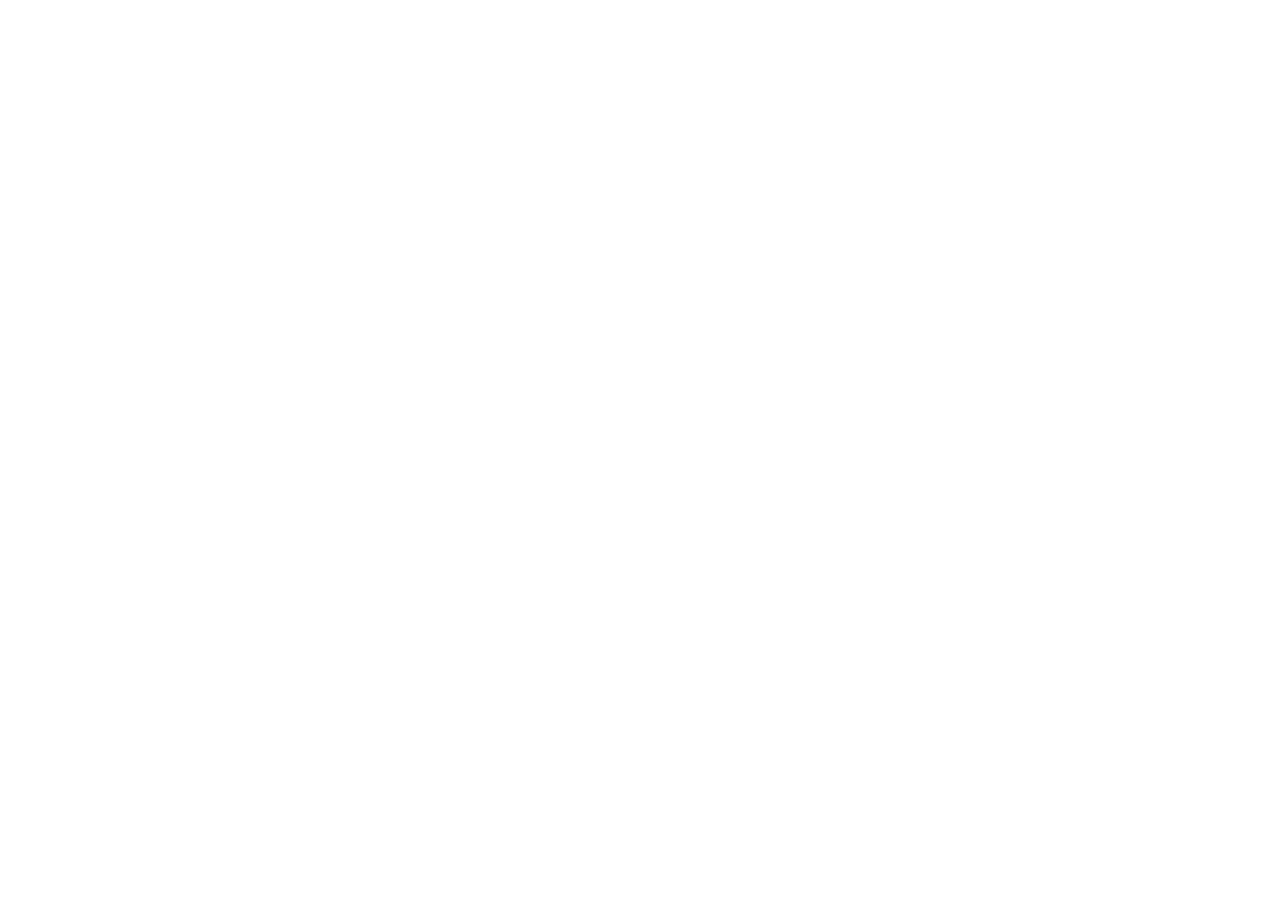
==== pages/students.html @ 92bb4dc9 "creacion de estructura" ====
<!DOCTYPE html>
<html lang="es">
<head>
    <meta charset="UTF-8">
    <meta name="viewport" content="width=device-width, initial-scale=1.0">
    <title>Estudiantes</title>
</head>
<body>
    
</body>
</html>
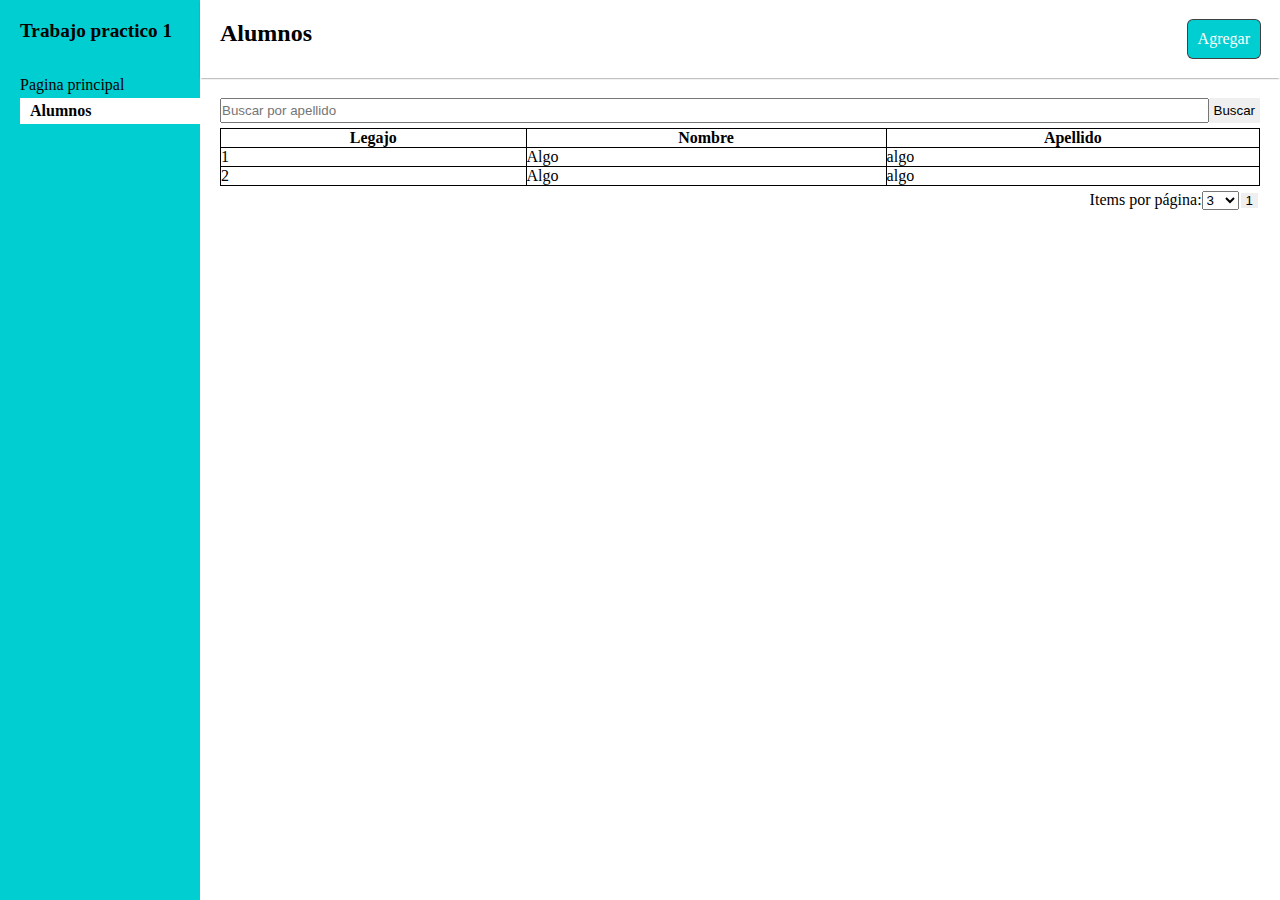
==== commit c6af73f7: "agregado de estilos" ====
--- a/pages/students.html
+++ b/pages/students.html
@@ -4,8 +4,72 @@
     <meta charset="UTF-8">
     <meta name="viewport" content="width=device-width, initial-scale=1.0">
     <title>Estudiantes</title>
+    <link rel="stylesheet" href="../css/styles.css">
 </head>
-<body>
+<body  class="main-layout">
+    <section class="sidebar">
+        <h2 class="sidebar_title">Trabajo practico 1</h2>
+        <ul>
+            <li class="menu_item "><a href="../index.html" >Pagina principal</a></li>
+            <li class="menu_item active"><a href="#" >Alumnos</a></li>
+        </ul>
+    </section>
+    <section class="content">
+        <div class=" box_title">
+            <h2 class="title">Alumnos</h2>
+            <a href="./students_form.html" class="button">Agregar</a>
+        </div>
+        <div class="container">
+            <section>
+                <form onsubmit="" class="form_search">
+                    <input type="text" placeholder="Buscar por apellido" required>
+                    <button>Buscar</button>
+                </form>
+            </section>
     
+            <section class = "table__body">
+                <table class="table">
+                    <thead>
+                        <tr>
+                            <th>Legajo</th>
+                            <th>Nombre</th>
+                            <th>Apellido</th>
+                        </tr>
+                    </thead>
+    
+                    <tbody id="table">
+
+                        <tr>
+                            <td>1</td>
+                            <td>Algo</td>
+                            <td>algo</td>
+                        </tr>
+                        <tr>
+                            <td>2</td>
+                            <td>Algo</td>
+                            <td>algo</td>
+                        </tr>
+                    </tbody>
+    
+                </table>
+            </section>
+            <div class="paginacion">
+                <p>Items por página: </p>
+                <select name="paginacion__select" id="paginacion">
+                    <option value="3">3</option>
+                    <option value="5">5</option>
+                    <option value="10">10</option>
+                    <option value="15">15</option>
+                    <option value="20">20</option>
+                </select>
+                <div id="items"><button class="button_paginacion">1</button></div>
+            </div>
+        </div>
+    </section>
+
+        
+
+   
+
 </body>
 </html>--- a/css/styles.css
+++ b/css/styles.css
@@ -0,0 +1,160 @@
+*,
+*::before,
+*::after {
+  margin: 0;
+  padding: 0;
+  box-sizing: border-box;
+  text-decoration: none;
+  list-style: none;
+  color: rgb(0, 0, 0);
+}
+
+
+.main-layout {
+    display: flex;
+    height: 100vh;
+}
+
+.sidebar {
+    width: 200px;
+    background-color: darkturquoise;
+    padding-left: 20px;
+    box-shadow: 0px 0px 2px 0px rgba(0,0,0,0.75);
+    padding-block: 20px;
+}
+
+.sidebar_title{
+    margin-bottom: 30px;
+    font-size: 1.2rem;
+}
+
+.content {
+    flex: 1;
+    background-color: white;
+}
+
+.container{
+    padding: 20px;
+}
+.menu_item{
+    width: 100%;
+    padding-block: 4px;
+    display:flex
+}
+.menu_item a{
+    width: 100%;
+}
+.menu_item:hover{
+    background-color: paleturquoise;
+}
+
+.active {
+    background-color: white;
+    font-weight: 700;
+    padding-left: 10px;
+}
+
+.box_title{
+    box-shadow: 0px 1px 2px -1px rgba(0, 0, 0, 0.75);
+    padding: 20px;
+    display: flex;
+    justify-content: space-between;
+}
+
+.button{
+    box-shadow: 0px 0px 0px 1px rgba(0, 0, 0, 0.75);
+    color: white;
+    padding: 10px;
+    background-color: darkturquoise;
+    border-radius: 5px;
+    cursor: pointer;
+    border: none;
+}
+
+.button:hover{
+    background-color: paleturquoise;
+    color: black;
+}
+
+.atras{
+    background-color: red;
+}
+
+.atras:hover{
+    background-color: rgb(181, 0, 0);
+    color: white;
+}
+
+.form_search{
+    display: flex;
+    width: 100%;
+    margin-bottom: 5px;
+}
+
+.form_search > input {
+    width: 100%;
+    height: 25px;
+}
+
+.form_search > button{
+    padding-inline: 5px;
+    border: none;
+    cursor: pointer;
+}
+.form_search > button:hover{
+    background-color: rgb(210, 210, 210);
+}
+
+table {
+    border-collapse: collapse; 
+    width: 100%;
+}
+th, td {
+    border: 1px solid black; 
+    text-align: center; 
+}
+
+td{
+    text-align: left;
+}
+
+.paginacion{
+    display: flex;
+    justify-content: end;
+    margin-top: 5px;
+}
+.button_paginacion{
+    padding-inline: 5px;
+    border: none;
+    margin-inline: 2px;
+    cursor: pointer;
+}
+
+.card{
+    padding-block: 20px;
+    text-align: center;
+    box-shadow: 0px 1px 4px 0px rgba(0, 0, 0, 0.75);
+    cursor: pointer;
+    display: block;
+}
+.card h1{
+    color:rgb(0, 0, 142);
+}
+
+.form{
+    display: grid;
+    grid-template-columns: 1fr 1fr;
+    padding: 10px;
+    box-shadow: 0px 1px 4px 0px rgba(0, 0, 0, 0.75) ;
+
+}
+
+.form-item{
+    display: flex;
+    flex-direction: column;
+    gap: 20px;
+}
+
+.button-add{
+    width: 75px;
+}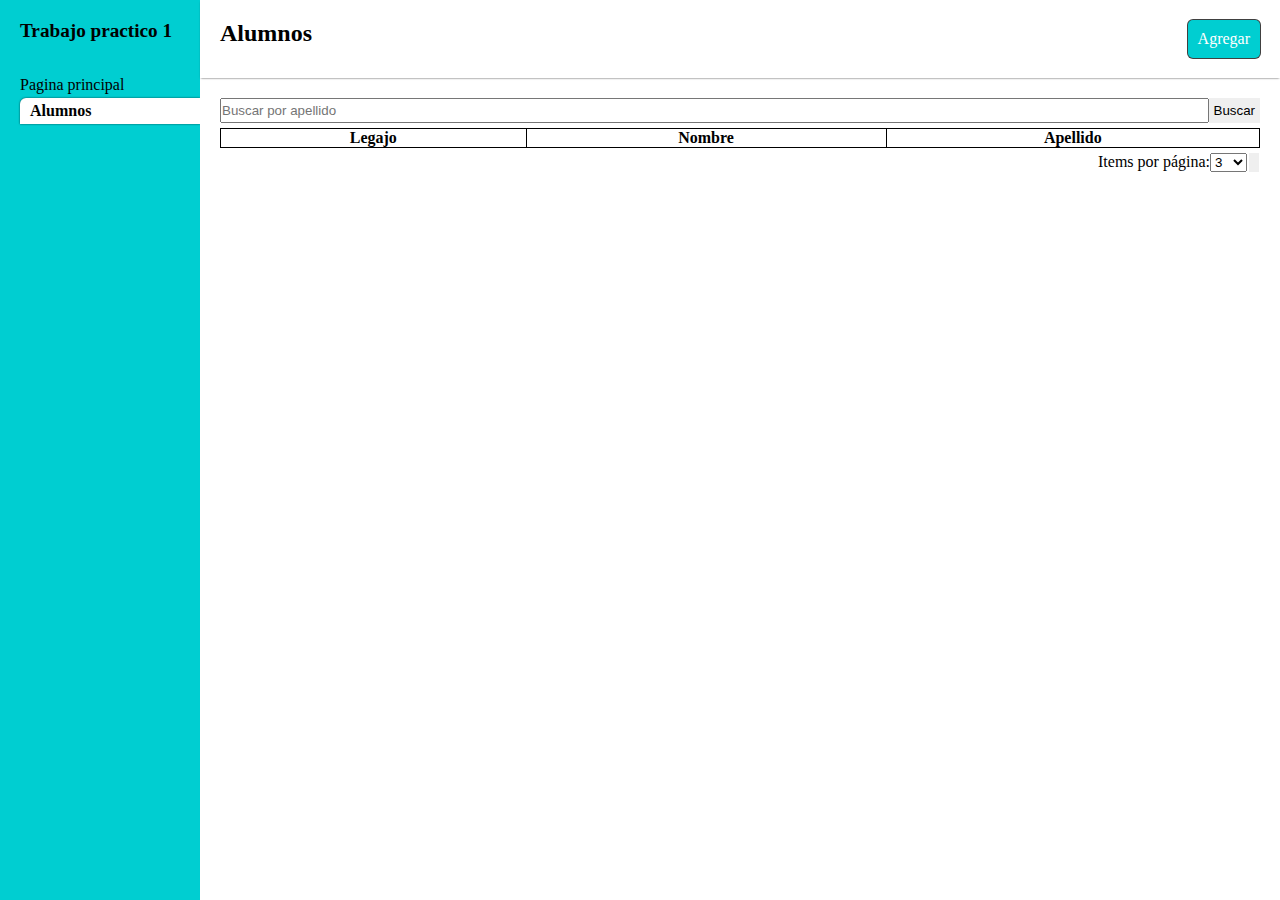
==== commit 62bb345f: "agregado funcionalidades js" ====
--- a/pages/students.html
+++ b/pages/students.html
@@ -11,7 +11,7 @@
         <h2 class="sidebar_title">Trabajo practico 1</h2>
         <ul>
             <li class="menu_item "><a href="../index.html" >Pagina principal</a></li>
-            <li class="menu_item active"><a href="#" >Alumnos</a></li>
+            <li class="menu_item active-layout"><a href="#" >Alumnos</a></li>
         </ul>
     </section>
     <section class="content">
@@ -21,9 +21,9 @@
         </div>
         <div class="container">
             <section>
-                <form onsubmit="" class="form_search">
-                    <input type="text" placeholder="Buscar por apellido" required>
-                    <button>Buscar</button>
+                <form onsubmit="search(event)" class="form_search">
+                    <input type="text" placeholder="Buscar por apellido" id="searchByLastName" required>
+                    <button type="submit">Buscar</button>
                 </form>
             </section>
     
@@ -39,37 +39,23 @@
     
                     <tbody id="table">
 
-                        <tr>
-                            <td>1</td>
-                            <td>Algo</td>
-                            <td>algo</td>
-                        </tr>
-                        <tr>
-                            <td>2</td>
-                            <td>Algo</td>
-                            <td>algo</td>
-                        </tr>
                     </tbody>
     
                 </table>
             </section>
             <div class="paginacion">
                 <p>Items por página: </p>
-                <select name="paginacion__select" id="paginacion">
+                <select name="pagination-select" id="pagination-select" onchange="paginationSelect()">
                     <option value="3">3</option>
                     <option value="5">5</option>
                     <option value="10">10</option>
                     <option value="15">15</option>
                     <option value="20">20</option>
                 </select>
-                <div id="items"><button class="button_paginacion">1</button></div>
+                <div class="items" id="items"><button class="button_paginacion"></button></div>
             </div>
         </div>
     </section>
-
-        
-
-   
-
 </body>
+<script src="../scripts/table-students.js"></script>
 </html>--- a/css/styles.css
+++ b/css/styles.css
@@ -39,7 +39,9 @@
 .menu_item{
     width: 100%;
     padding-block: 4px;
-    display:flex
+    display:flex;
+    border-top-left-radius: 6px;
+
 }
 .menu_item a{
     width: 100%;
@@ -48,10 +50,12 @@
     background-color: paleturquoise;
 }
 
-.active {
+.active-layout {
     background-color: white;
     font-weight: 700;
     padding-left: 10px;
+    box-shadow: 0px 0px 2px 0px rgba(0,0,0,0.75);
+
 }
 
 .box_title{
@@ -126,10 +130,12 @@
 .button_paginacion{
     padding-inline: 5px;
     border: none;
-    margin-inline: 2px;
+    margin-inline: 1.5px;
     cursor: pointer;
 }
-
+.button_paginacion:hover{
+    background-color: rgb(210, 210, 210);
+}
 .card{
     padding-block: 20px;
     text-align: center;
@@ -157,4 +163,18 @@
 
 .button-add{
     width: 75px;
+}
+
+
+.items{
+    display: flex;
+}
+
+.active > button{
+    background-color: rgb(46, 185, 28);
+    color: white;
+}
+
+.active > button:hover{
+    background-color: rgb(38, 143, 24) ;
 }